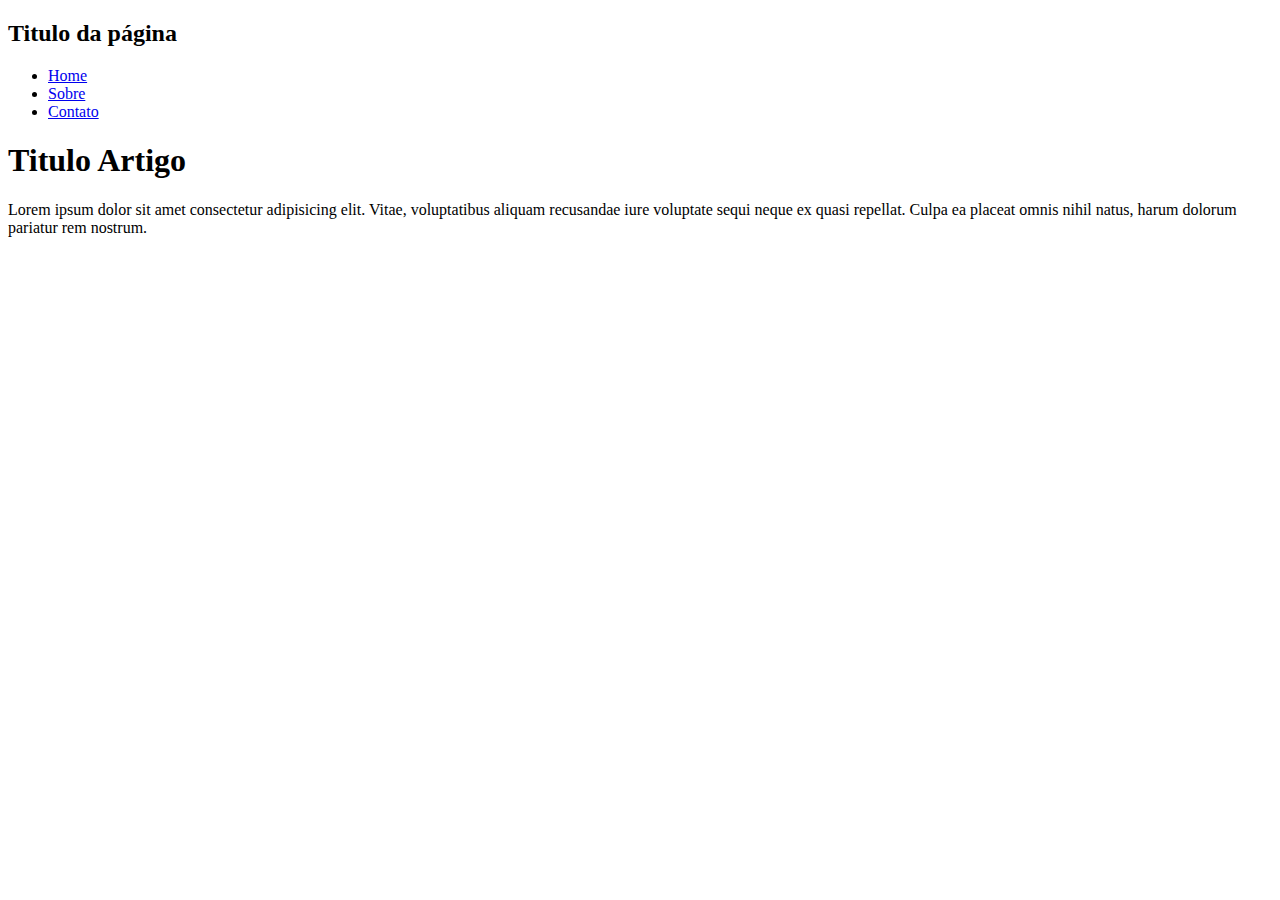
==== index.html @ 08c886e4 "estrutura em html" ====
<!DOCTYPE html>
<html lang="pt-br">

<head>
    <meta charset="UTF-8">
    <meta http-equiv="X-UA-Compatible" content="IE=edge">
    <meta name="viewport" content="width=device-width, initial-scale=1.0">
    <title>HTML - Layout</title>
    <style></style>
</head>

<body>
    <header>
        <h2>Titulo da página</h2>
    </header>

    <section>
        <nav>
            <ul>
                <li><a href="#home">Home</a></li>
                <li><a href="#sobre">Sobre</a></li>
                <li><a href="#contato">Contato</a></li>
            </ul>
        </nav>
        <article>
            <h1>Titulo Artigo</h1>
            <p>Lorem ipsum dolor sit amet consectetur adipisicing elit. Vitae, voluptatibus aliquam recusandae iure
                voluptate sequi neque ex quasi repellat. Culpa ea placeat omnis nihil natus, harum dolorum pariatur rem
                nostrum.</p>
        </article>
    </section>
    <footer></footer>
</body>

</html>
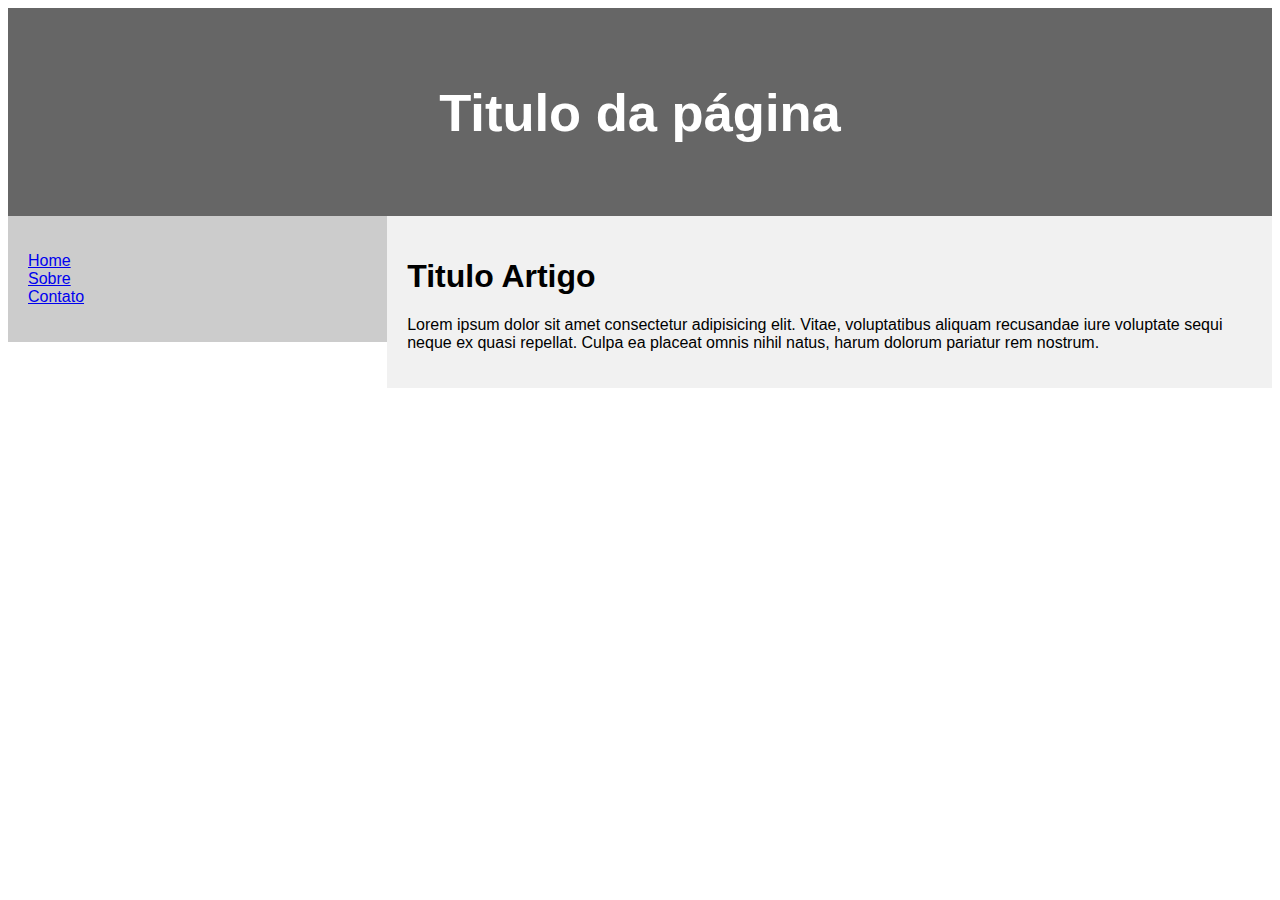
==== commit 486ed770: "responsividade da pagina responsive.css" ====
--- a/index.html
+++ b/index.html
@@ -6,7 +6,8 @@
     <meta http-equiv="X-UA-Compatible" content="IE=edge">
     <meta name="viewport" content="width=device-width, initial-scale=1.0">
     <title>HTML - Layout</title>
-    <style></style>
+    <link rel="stylesheet" href="style.css">
+    <link rel="stylesheet" href="responsive.css">
 </head>
 
 <body>
--- a/style.css
+++ b/style.css
@@ -0,0 +1,42 @@
+* {
+    box-sizing: border-box;
+}
+
+body {
+    font-family: Arial, Helvetica, sans-serif;
+}
+
+/*Stilo header*/
+header {
+    background-color: #666;
+    padding: 30px;
+    text-align: center;
+    font-size: 35px;
+    color: white;
+}
+
+nav {
+    float: left;
+    width: 30%;
+    background: #ccc;
+    padding: 20px;
+}
+
+nav ul {
+    list-style-type: none;
+    padding: 0;
+}
+
+article {
+    float: left;
+    padding: 20px;
+    width: 70%;
+    background-color: #f1f1f1;
+}
+
+section::after {
+    background-color: #777;
+    padding: 10px;
+    text-align: center;
+    color: white;
+}--- a/responsive.css
+++ b/responsive.css
@@ -0,0 +1,8 @@
+@media (max-width: 600px) {
+
+    nav,
+    article {
+        width: 100%;
+        height: auto;
+    }
+}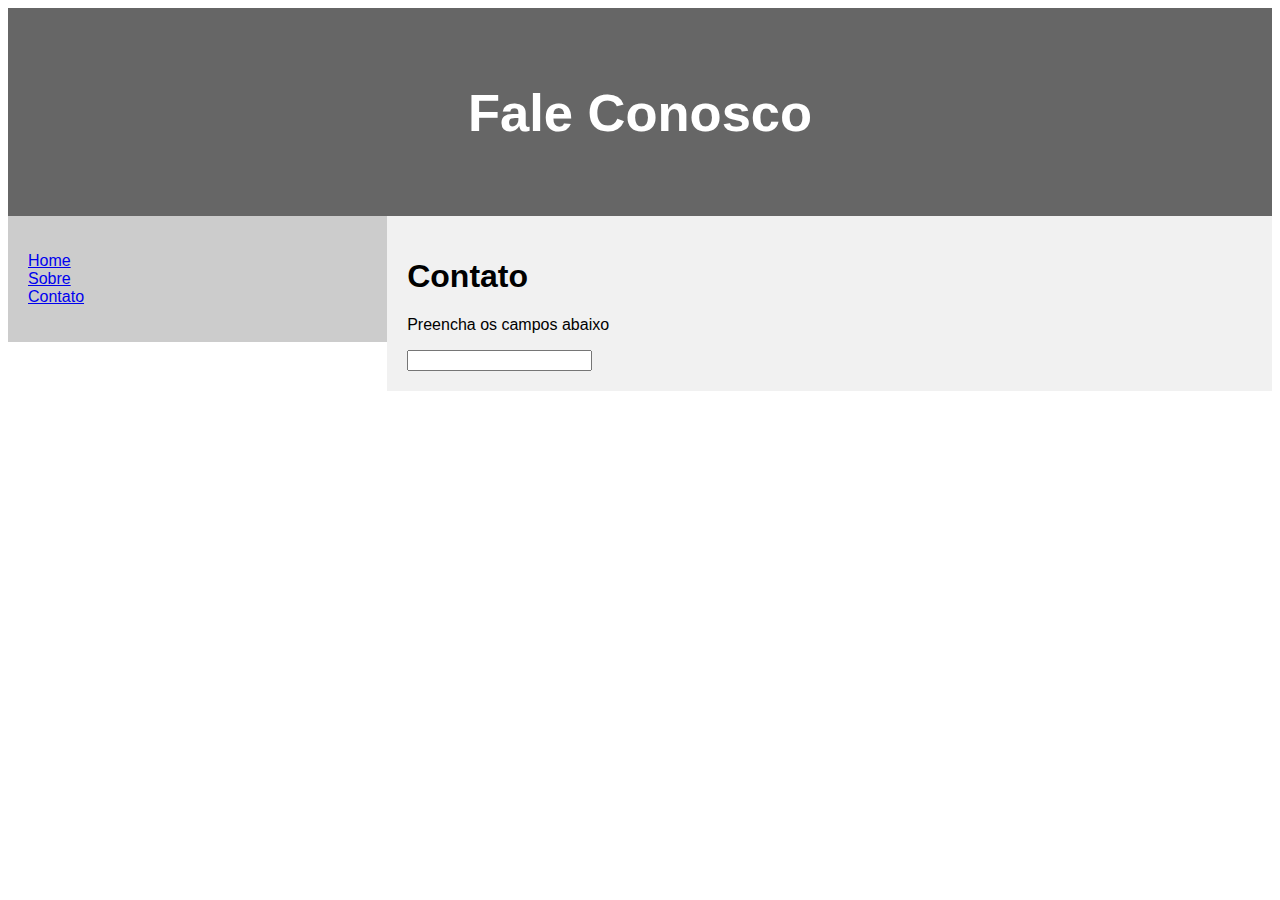
==== commit d09e900b: "Criação de formulario" ====
--- a/index.html
+++ b/index.html
@@ -5,14 +5,14 @@
     <meta charset="UTF-8">
     <meta http-equiv="X-UA-Compatible" content="IE=edge">
     <meta name="viewport" content="width=device-width, initial-scale=1.0">
-    <title>HTML - Layout</title>
+    <title>HTML - Formulário Fale Conosco</title>
     <link rel="stylesheet" href="style.css">
     <link rel="stylesheet" href="responsive.css">
 </head>
 
 <body>
     <header>
-        <h2>Titulo da página</h2>
+        <h2>Fale Conosco</h2>
     </header>
 
     <section>
@@ -24,10 +24,11 @@
             </ul>
         </nav>
         <article>
-            <h1>Titulo Artigo</h1>
-            <p>Lorem ipsum dolor sit amet consectetur adipisicing elit. Vitae, voluptatibus aliquam recusandae iure
-                voluptate sequi neque ex quasi repellat. Culpa ea placeat omnis nihil natus, harum dolorum pariatur rem
-                nostrum.</p>
+            <h1>Contato</h1>
+            <p>Preencha os campos abaixo</p>
+            <form action="https://google.com.br">
+                <input type="text" name="">
+            </form>
         </article>
     </section>
     <footer></footer>
